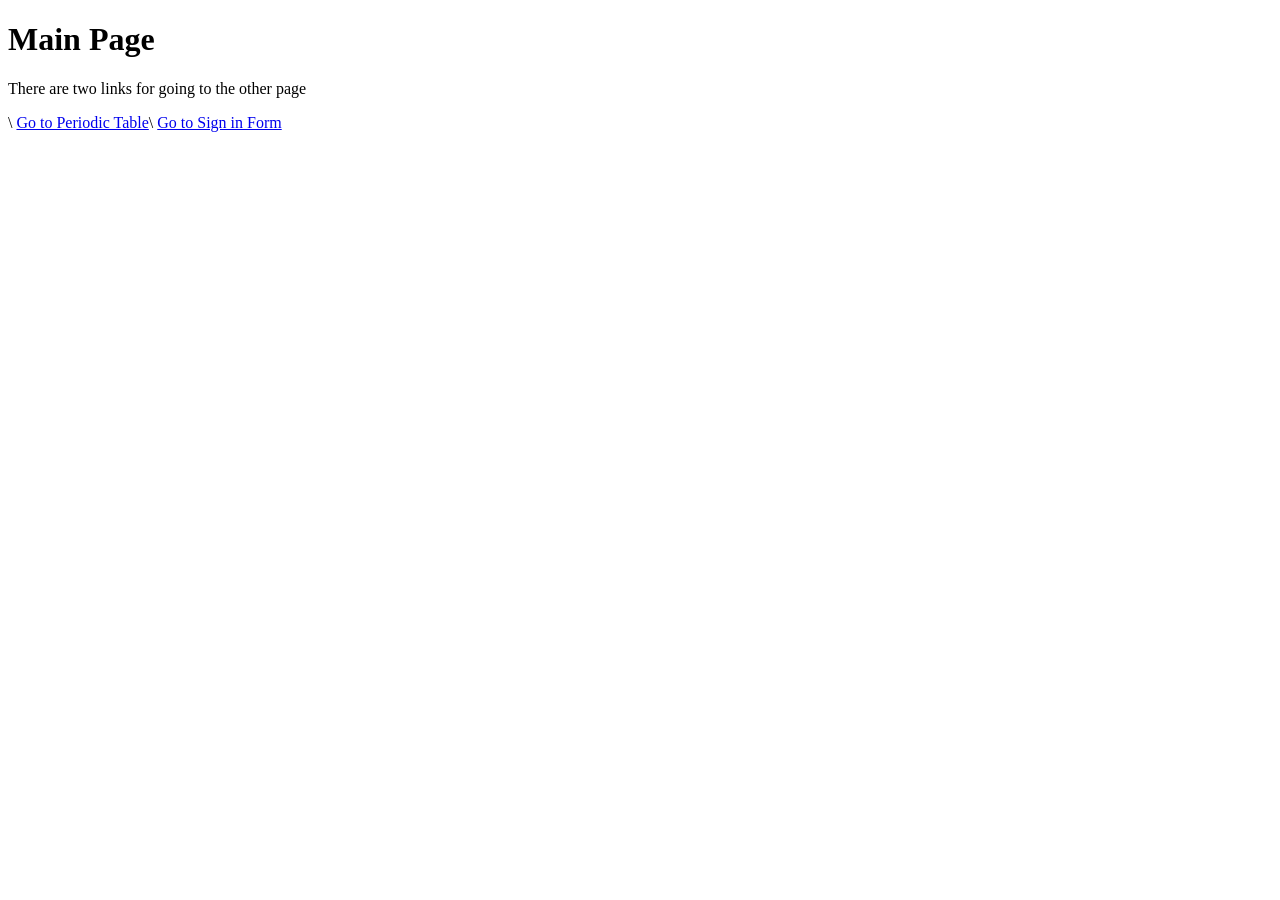
==== index.html @ 368184ee "Form & Table" ====
<!DOCTYPE html>
<html lang="en">
<head>
    <meta charset="UTF-8">
    <meta name="viewport" content="width=device-width, initial-scale=1.0">
    <title>Assignment 1</title>
</head>
<body>
    <h1>Main Page</h1>
    <p>There are two links for going to the other page </p>\

    <a href="/Periodic Table/index.html">Go to Periodic Table</a>\
    <a href="/Sign in Form/index.html">Go to Sign in Form</a>
</body>
</html>
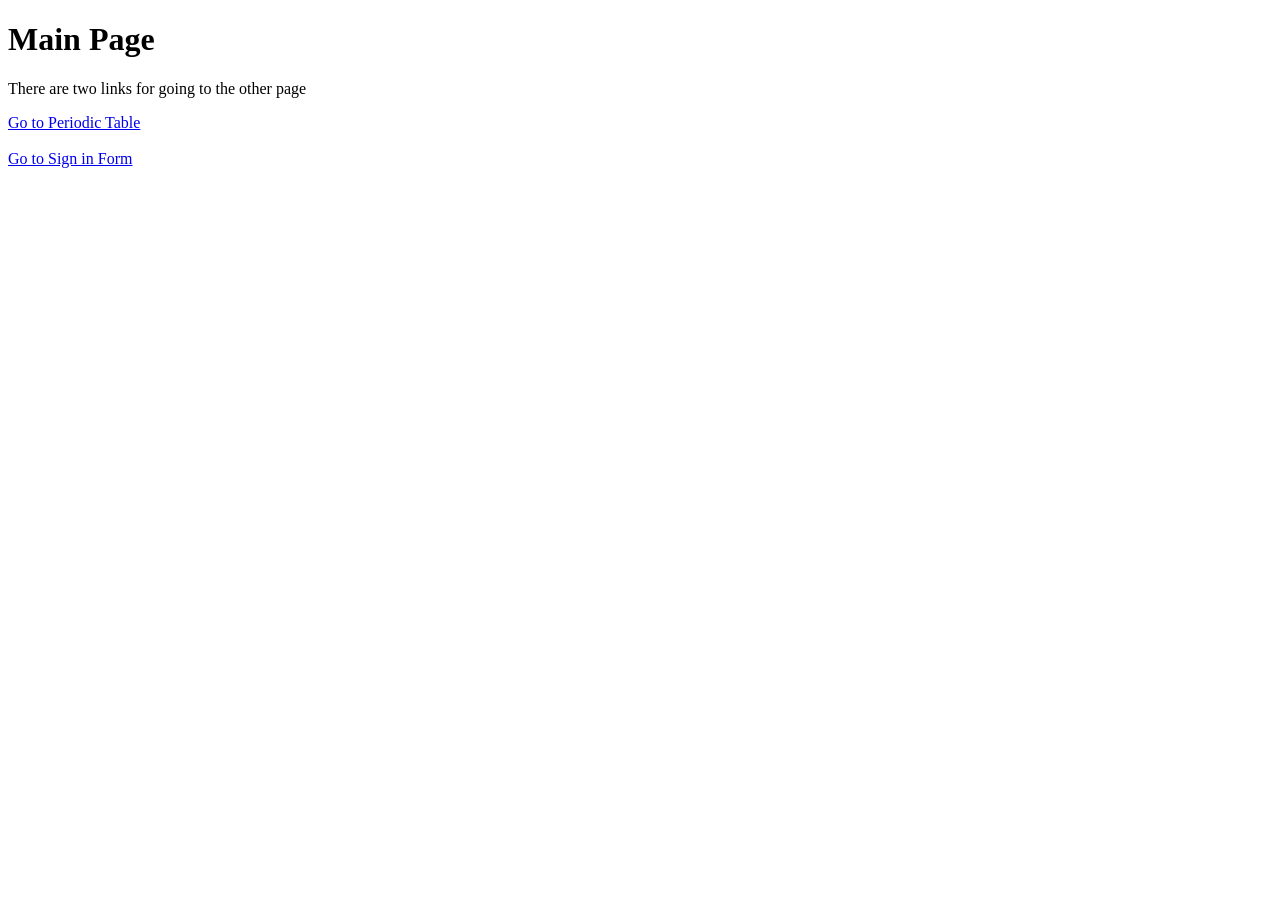
==== commit 85ebb51e: "Form & Table" ====
--- a/index.html
+++ b/index.html
@@ -7,9 +7,9 @@
 </head>
 <body>
     <h1>Main Page</h1>
-    <p>There are two links for going to the other page </p>\
+    <p>There are two links for going to the other page </p>
 
-    <a href="/Periodic Table/index.html">Go to Periodic Table</a>\
+    <a href="/Periodic Table/index.html">Go to Periodic Table</a><br><br>
     <a href="/Sign in Form/index.html">Go to Sign in Form</a>
 </body>
 </html>
